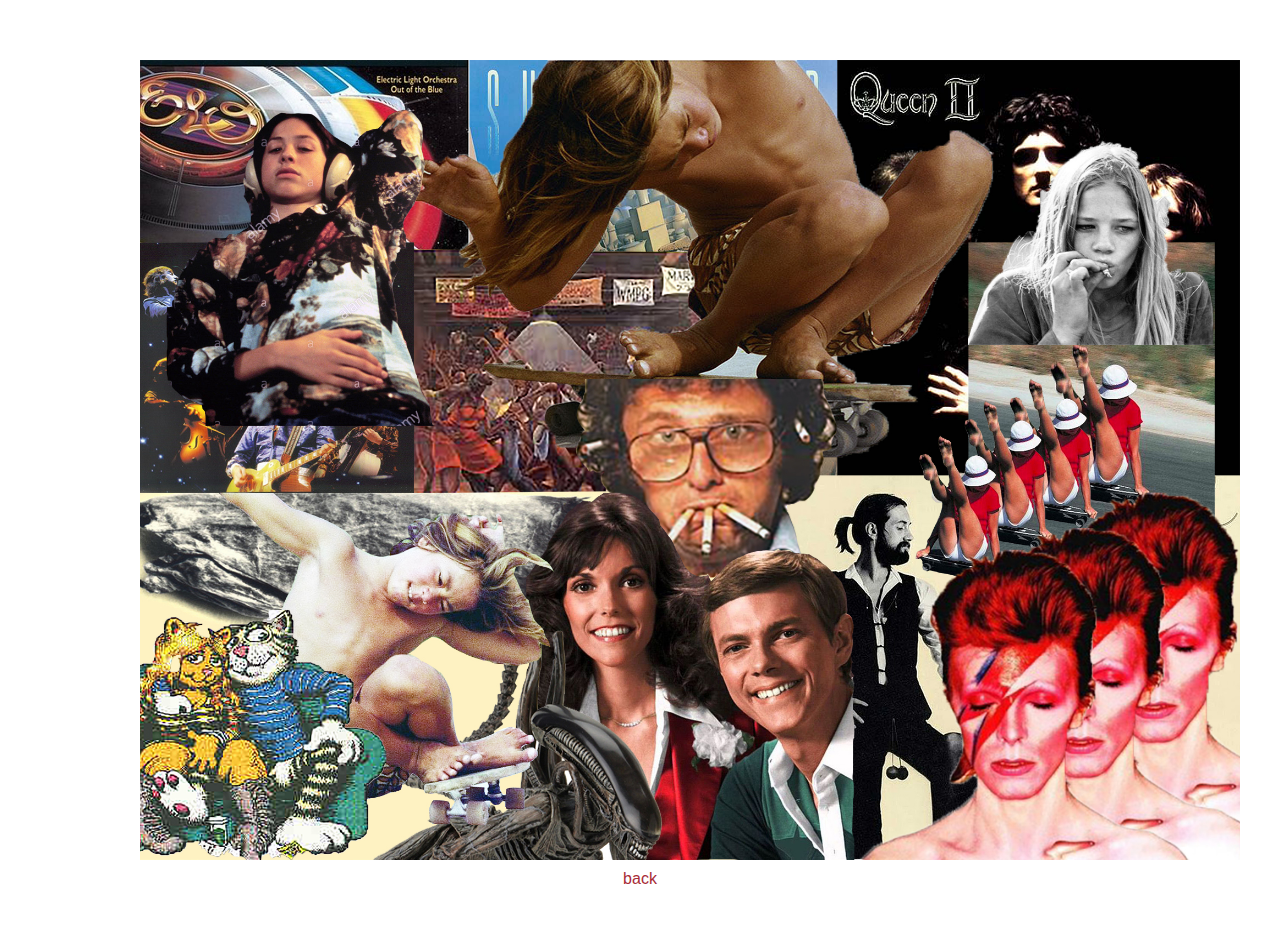
==== 70s.html @ 274fcc93 "final" ====
<!DOCTYPE html>
<html>

<head>
  <meta charset="utf-8">
  <title>Art 74 Final</title> <!-- put your net art project title here -->
  <link rel="stylesheet" type="text/css" href="main.css">
  <style>
    body {
      background-image: url("");
      background-size: cover;
      background-repeat: no-repeat;
      height: 80%;
      background-color:
    }
  </style>
</head>

<body>
  <a href="final.html"><img src="images/70s.jpg" width="1100" height="800"></a>
  <a href="final.html"> back </a>
</body>

</html>
---- main.css ----
body {
  margin: 30px auto;
  max-width: 1000px;
  font-family: "Helvetica", "Arial", sans-serif;
  line-height: 1.5;
  padding: 30px 20px;
  text-align: center;

}

h1 {
  padding: 20px 0px 10px 0px;
}

a {
color: #A82C36;
text-decoration: none;
}
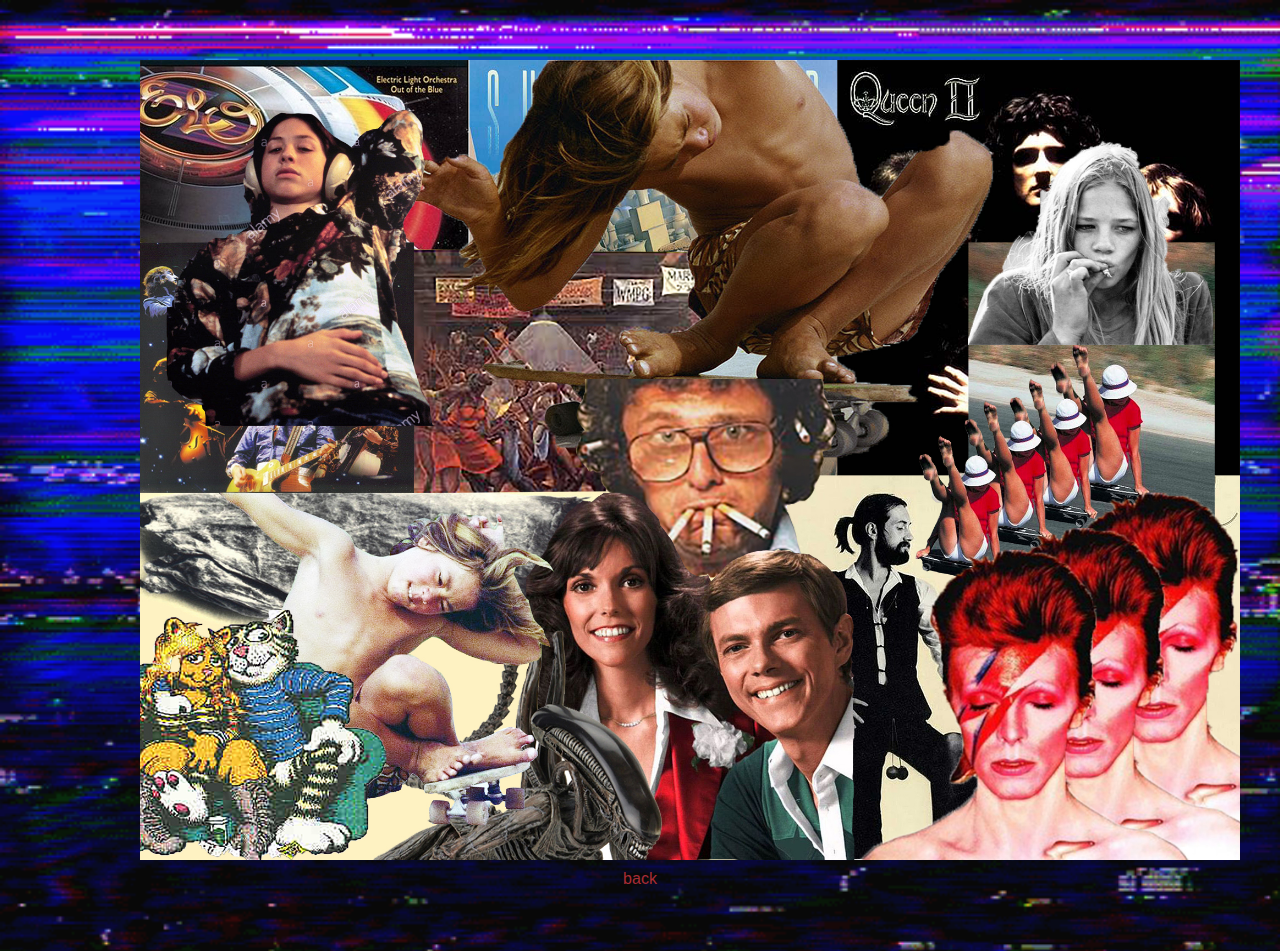
==== commit 82d91f11: "finfin" ====
--- a/70s.html
+++ b/70s.html
@@ -7,7 +7,7 @@
   <link rel="stylesheet" type="text/css" href="main.css">
   <style>
     body {
-      background-image: url("");
+      background-image: url("images/70s.gif");
       background-size: cover;
       background-repeat: no-repeat;
       height: 80%;
